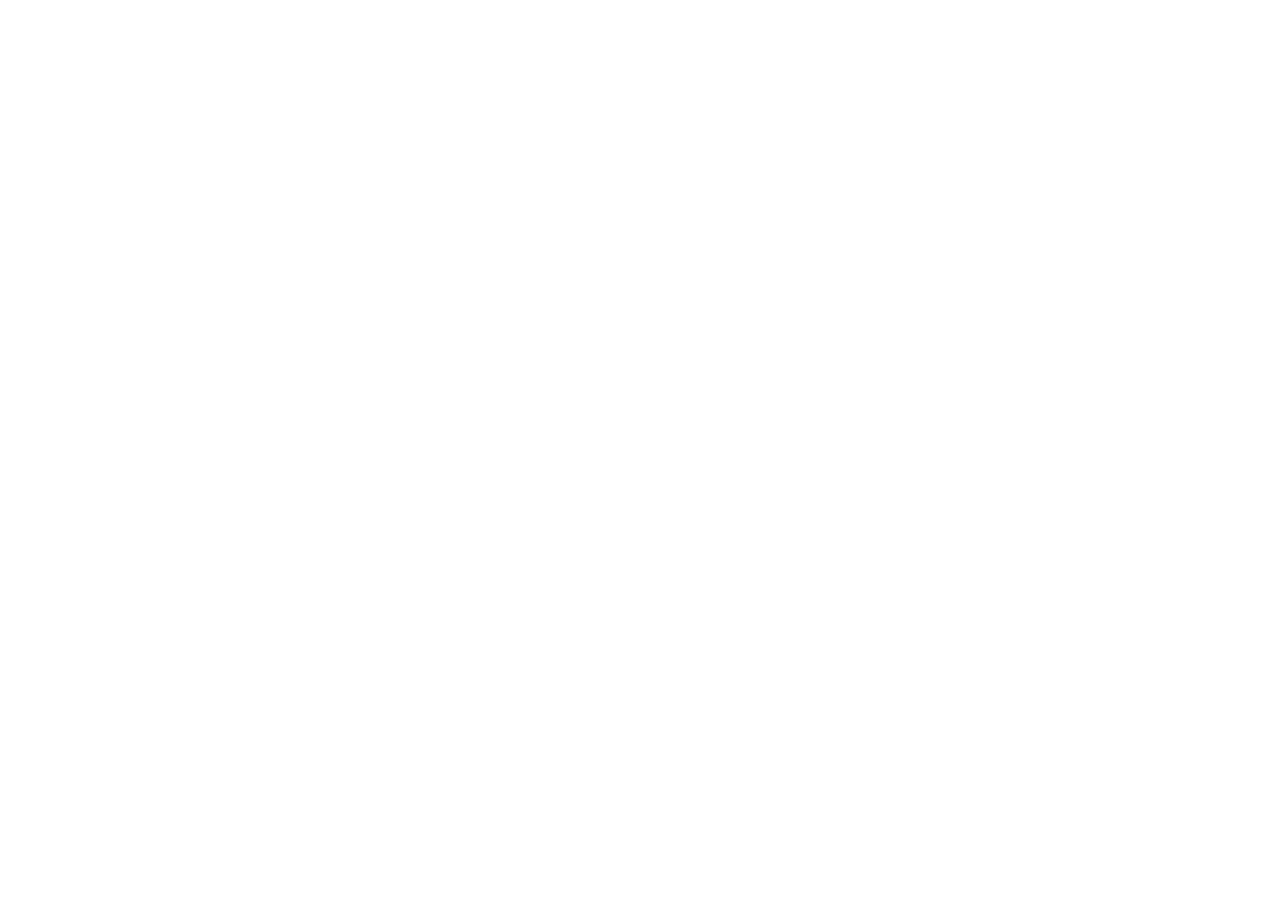
==== index.html @ e160bd73 "added setup HTML" ====
<!--Psychic-GAME-->

<!DOCTYPE html>
<html lang="en-us">

<head>
    <meta charset="UTF-8">
    <meta name="viewport" content="width=device-width, initial-scale=1">
    <link rel="stylesheet" type="text/css" href="assets/css/reset.css">
    <!--<link rel="stylesheet" type="text/css" href="assets/css/style.css">-->

</head>

<body>






















    <script src="../assets/javascript/game.js"></script>
</body>

</html>
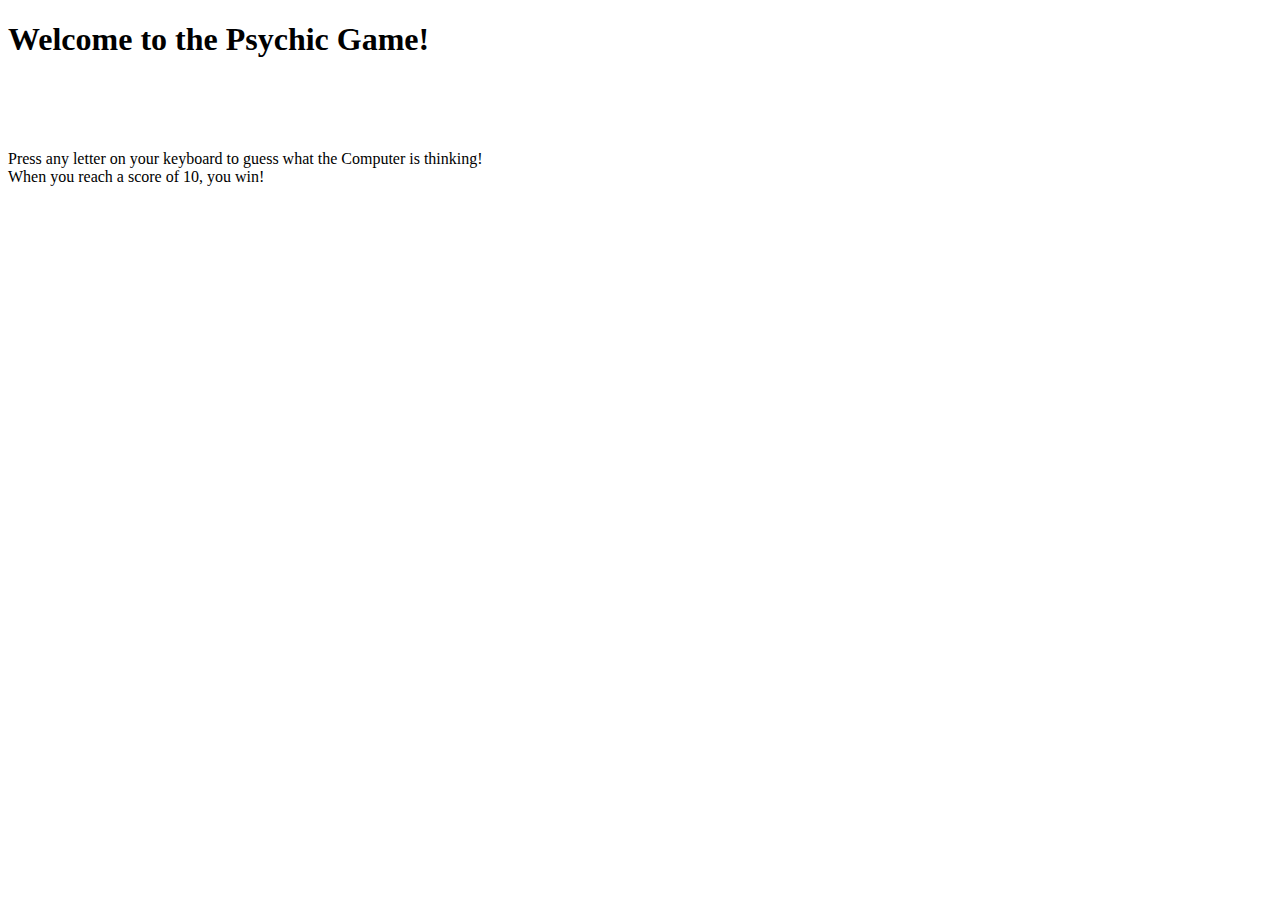
==== commit 96feb559: "Added completed game" ====
--- a/index.html
+++ b/index.html
@@ -1,17 +1,34 @@
 <!--Psychic-GAME-->
-
 <!DOCTYPE html>
-<html lang="en-us">
+<html>
 
 <head>
-    <meta charset="UTF-8">
-    <meta name="viewport" content="width=device-width, initial-scale=1">
-    <link rel="stylesheet" type="text/css" href="assets/css/reset.css">
-    <!--<link rel="stylesheet" type="text/css" href="assets/css/style.css">-->
-
+  <!--Bootstrap CSS-->
+  <link href="../Psychic-game/assets/css/reset.css">
+  <link href="https://fonts.googleapis.com/css?family=Anton|Luckiest+Guy|Righteous" rel="stylesheet">
+  <link rel="stylesheet" href="https://maxcdn.bootstrapcdn.com/bootstrap/4.0.0-beta.2/css/bootstrap.min.css" integrity="sha384-PsH8R72JQ3SOdhVi3uxftmaW6Vc51MKb0q5P2rRUpPvrszuE4W1povHYgTpBfshb" crossorigin="anonymous">
+  <link rel="stylesheet" href="../Psychic-game/assets/css/style.css">
+  <!--Let browser know website is optimized for mobile-->
+  <meta name="viewport" content="width=device-width, initial-scale=1.0" />
+  <script type="text/javascript" src="../Psychic-game/assets/javascript/game.js"></script>
+  <title>The Psychic Game!</title>
 </head>
 
 <body>
+
+  <!--This div houses our entire game-->
+  <div class="bg">
+    <div class="container">
+      <div class="jumbotron" style="background-image: url(../Psychic-game/assets/images/giphyzoltar.gif); background-size: 100%;">
+        <div id="game1">
+          <h1>Welcome to the Psychic Game!</h1><br><br><br>
+          <p>
+            Press any letter on your keyboard to guess what the Computer is thinking!<br>When you reach a score of 10, you win!
+          </p>
+        </div>
+      </div>
+    </div>
+  </div>
 
 
 
@@ -25,16 +42,13 @@
 
 
 
+  <!--JS for game-->
 
 
-
-
-
-
-
-
-
-    <script src="../assets/javascript/game.js"></script>
+  <!--JS for Bootstrap-->
+  <!--<script src="https://code.jquery.com/jquery-3.2.1.slim.min.js " integrity="sha384-KJ3o2DKtIkvYIK3UENzmM7KCkRr/rE9/Qpg6aAZGJwFDMVNA/GpGFF93hXpG5KkN " crossorigin="anonymous "></script>-->
+  <!--<script src="https://cdnjs.cloudflare.com/ajax/libs/popper.js/1.12.3/umd/popper.min.js " integrity="sha384-vFJXuSJphROIrBnz7yo7oB41mKfc8JzQZiCq4NCceLEaO4IHwicKwpJf9c9IpFgh " crossorigin="anonymous "></script>-->
+  <!--<script src="https://maxcdn.bootstrapcdn.com/bootstrap/4.0.0-beta.2/js/bootstrap.min.js " integrity="sha384-alpBpkh1PFOepccYVYDB4do5UnbKysX5WZXm3XxPqe5iKTfUKjNkCk9SaVuEZflJ " crossorigin="anonymous "></script>-->
 </body>
 
 </html>
